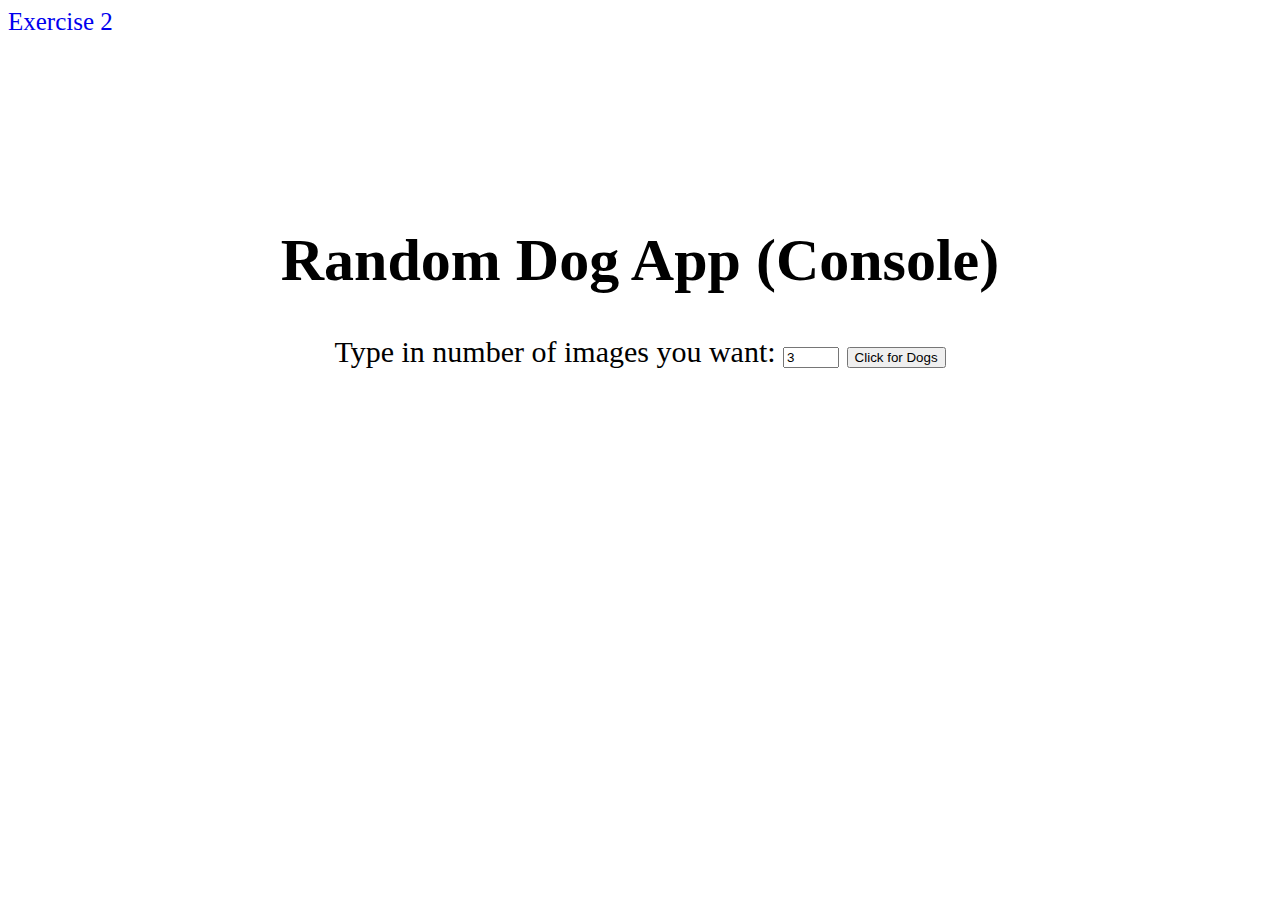
==== index.html @ bc2b0341 "first upload" ====
<!DOCTYPE html>
<html lang="en"> 
    <head>
        <meta charset="utf-8">
        <meta http-equiv="X-UA-Compatible" content="IE=edge">
        <title>Fetch Exercises</title>
        <meta name="description" content="Ex for learning JS Fetch">
        <meta name="viewport" content="width=device-width, initial-scale=1">
        <script src="https://code.jquery.com/jquery-3.4.1.js"></script>
        <link rel="stylesheet" href="style.css" type="text/css">
    </head>
    <body>
        <header>
            <a class="next-ex" href="index-2.html">Exercise 2</a>
        </header>
        <div class="dog-form">
            <h1>Random Dog App (Console)</h1>
            <form>
                <label for="dogCount">Type in number of images you want:</label>
                <input type="number" value="3" id="dogCount" min="1" max="50" required>
                <button type="submit">Click for Dogs</button>
            </form>
        </div>
        
        <script src="events.js" type="text/javascript"></script>
    </body>
</html>
---- style.css ----
* {
    box-sizing: border-box;
}

.dog-form {
    font-size: 30px;
    text-align: center;
    margin-top: 15%;
}

.next-ex {
    text-decoration: none;
    font-size: 25px;
}

.dog-results {
    display: none;
}
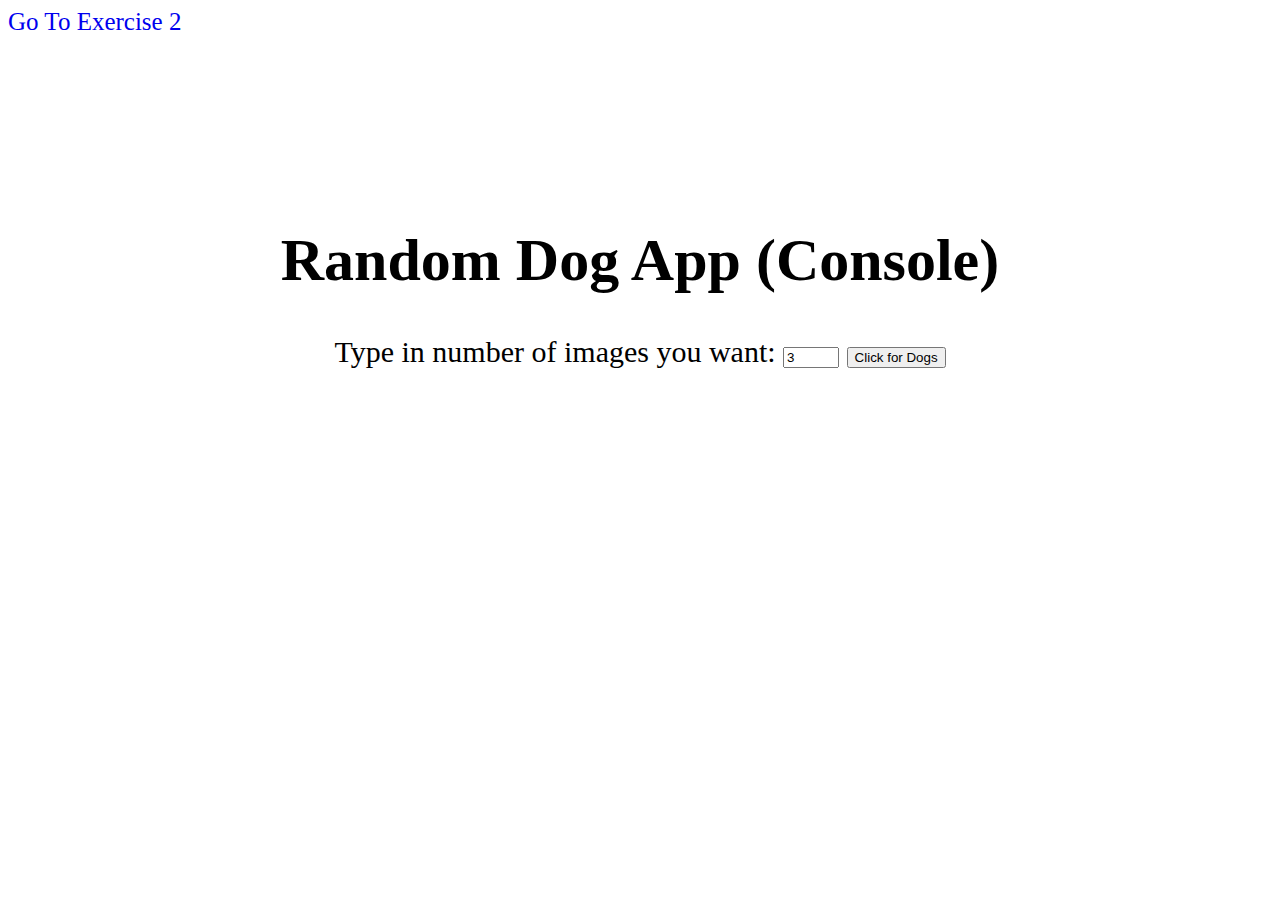
==== commit 01751d3b: "js update" ====
--- a/index.html
+++ b/index.html
@@ -11,7 +11,7 @@
     </head>
     <body>
         <header>
-            <a class="next-ex" href="index-2.html">Exercise 2</a>
+            <a class="next-ex" href="index-2.html">Go To Exercise 2</a>
         </header>
         <div class="dog-form">
             <h1>Random Dog App (Console)</h1>
